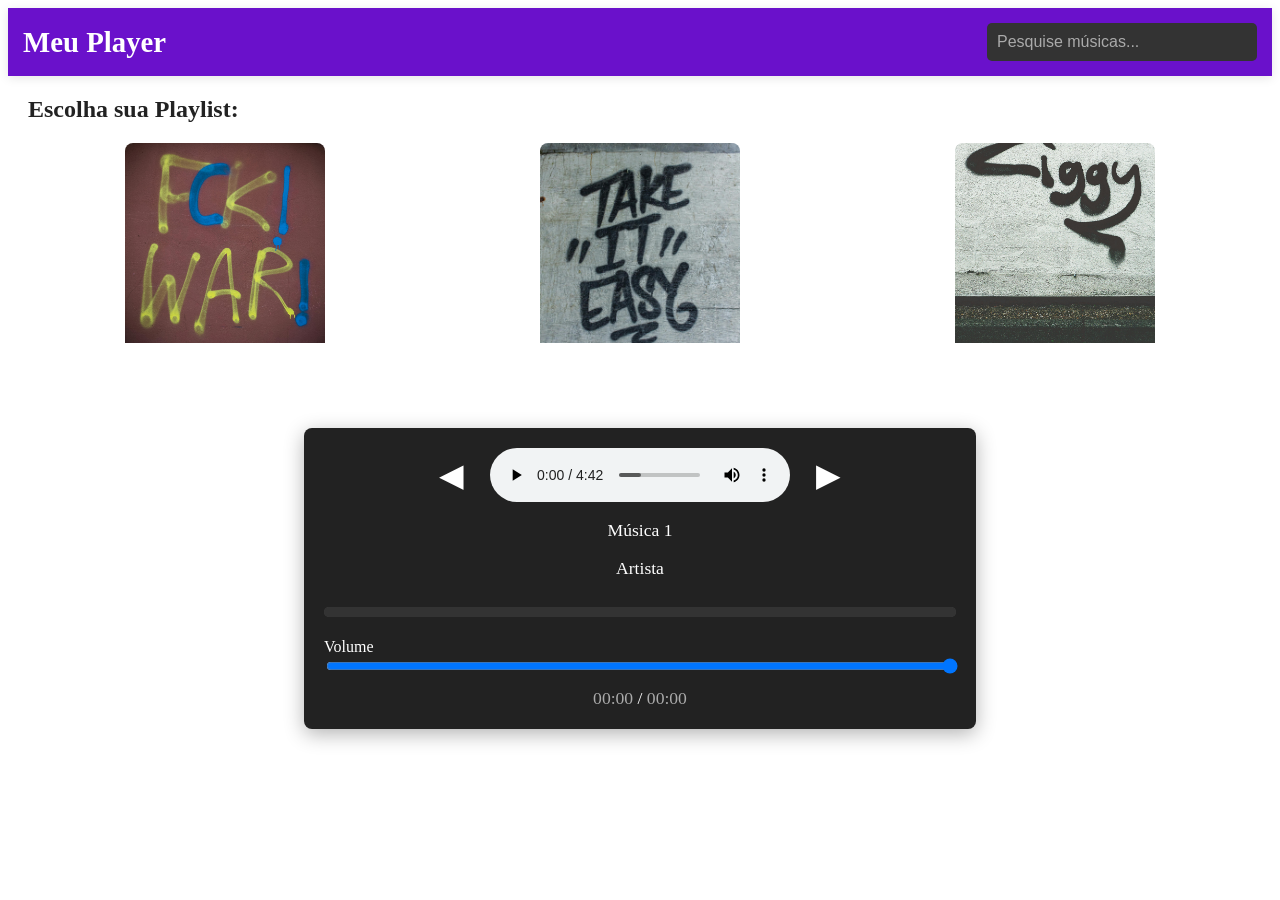
==== musicas.html @ c462db3f "finalização 1" ====
<!DOCTYPE html>
<html lang="pt-BR">
<head>
  <meta charset="UTF-8" />
  <meta name="viewport" content="width=device-width, initial-scale=1.0" />
  <title>Minhas Músicas</title>
  <link rel="stylesheet" href="musicas.css" />
</head>
<body>

  <!-- Header com Barra de Pesquisa -->
  <header>
    <div class="logo">Meu Player</div>
    <div class="search-bar">
      <input type="text" id="search" placeholder="Pesquise músicas...">
    </div>
  </header>

  <!-- Seção de Playlists com Capas -->
  <div class="playlists">
    <h2>Escolha sua Playlist:</h2>
    <div class="playlist-list">
      <div class="playlist" id="playlist1">
        <img src="imagens/foto1.jpg" alt="Playlist 1">
        <p>Playlist 1</p>
      </div>
      <div class="playlist" id="playlist2">
        <img src="imagens/foto2.jpg" alt="Playlist 2">
        <p>Playlist 2</p>
      </div>
      <div class="playlist" id="playlist3">
        <img src="imagens/foto3.jpg" alt="Playlist 3">
        <p>Playlist 3</p>
      </div>
    </div>

    <!-- Lista de Músicas (inicialmente oculta) -->
    <div class="music-list" id="music-list">
      <h3>Músicas</h3>
      <ul id="song-list">
        <!-- Músicas serão inseridas aqui dinamicamente -->
      </ul>
    </div>
  </div>

  <!-- Player de Música -->
  <div class="player">
    <div class="player-controls">
      <button class="prev-btn" id="prev-btn">&#9664;</button>
      <audio id="audio" controls>
        <source src="musicas/Matuê - Isso é Sério ft. Brandão.mp3" type="audio/mp3">
        Seu navegador não suporta o elemento de áudio.
      </audio>
      <button class="next-btn" id="next-btn">&#9654;</button>
    </div>
    <div class="track-info">
      <p id="song-title">Música 1</p>
      <p id="song-artist">Artista</p>
    </div>
    <progress id="progress-bar" value="0" max="100"></progress>
    <div class="volume-control">
      <label for="volume">Volume</label>
      <input type="range" id="volume" min="0" max="1" step="0.01" value="1">
    </div>
    <div class="time-display">
      <span id="current-time">00:00</span> / <span id="duration">00:00</span>
    </div>
  </div>
  
  <script src="musicas.js"></script>
</body>
</html>
---- musicas.css ----
/* Estilizando o Header */
header {
    background-color: #6a11cb; /* Cor roxa do tema */
    padding: 15px;
    display: flex;
    justify-content: space-between;
    align-items: center;
    box-shadow: 0 2px 10px rgba(0, 0, 0, 0.1);
  }
  
  header .logo {
    color: #fff;
    font-size: 1.8rem;
    font-weight: bold;
  }
  
  header .search-bar input {
    padding: 10px;
    font-size: 1rem;
    border-radius: 5px;
    border: none;
    width: 250px;
    max-width: 300px;
    background-color: #333;
    color: #fff;
  }
  
  header .search-bar input:focus {
    outline: none;
    border: 2px solid #fff;
    background-color: #444;
  }
  
  /* Playlists com Capas */
  .playlists {
    margin: 20px;
    color: #222;
  }
  
  .playlist-list {
    display: flex;
    justify-content: space-around;
    gap: 20px;
    margin-bottom: 30px;
  }
  
  .playlist {
    text-align: center;
    cursor: pointer;
    transition: transform 0.3s ease, box-shadow 0.3s ease;
    border-radius: 8px;
    overflow: hidden;
  }
  
  .playlist:hover {
    transform: scale(1.05);
    box-shadow: 0 5px 15px rgba(0, 0, 0, 0.3);
  }
  
  .playlist img {
    width: 200px;
    height: 200px;
    object-fit: cover;
    transition: transform 0.3s ease;
  }
  
  .playlist p {
    margin-top: 10px;
    font-size: 1.2rem;
    color: #fff;
    text-transform: uppercase;
    letter-spacing: 1px;
  }
  
  /* Lista de Músicas (inicialmente oculta) */
  .music-list {
    display: none; /* Começa oculta */
    margin-top: 20px;
    color: #fff;
  }
  
  .music-list ul {
    list-style-type: none;
    padding: 0;
  }
  
  .music-list li {
    color: #222;
    font-size: 1.2rem;
    margin: 10px 0;
    cursor: pointer;
    transition: color 0.2s ease;
  }
  
  .music-list li:hover {
    color: #6a11cb;
  }
  
  /* Player de Música */
  .player {
    background-color: #222;
    color: #fff;
    padding: 20px;
    margin-top: 20px;
    border-radius: 8px;
    width: 50%;
    margin-left: auto;
    margin-right: auto;
    box-shadow: 0 5px 20px rgba(0, 0, 0, 0.3);
  }
  
  .player-controls {
    display: flex;
    justify-content: center;
    align-items: center;
  }
  
  .player-controls button {
    background-color: transparent;
    border: none;
    color: #fff;
    font-size: 2rem;
    margin: 0 20px;
    cursor: pointer;
    transition: color 0.3s ease;
  }
  
  .player-controls button:hover {
    color: #6a11cb;
  }
  
  .track-info {
    text-align: center;
    margin-top: 10px;
    font-size: 1.1rem;
  }
  
  #progress-bar {
    width: 100%;
    height: 10px;
    margin-top: 10px;
    background-color: #444;
    border-radius: 5px;
  }
  
  #progress-bar::-webkit-progress-bar {
    background-color: #333;
    border-radius: 5px;
  }
  
  #progress-bar::-webkit-progress-value {
    background-color: #6a11cb;
    border-radius: 5px;
  }
  
  .volume-control {
    margin-top: 20px;
  }
  
  .volume-control input {
    width: 100%;
    background-color: #444;
    border-radius: 5px;
  }
  
  .time-display {
    text-align: center;
    margin-top: 10px;
    font-size: 1.1rem;
  }
  
  .time-display span {
    color: #aaa;
  }
  
  .search-bar {
    position: relative;
  }
  
  .search-bar input {
    padding-left: 30px;
  }
  
  .search-bar input::placeholder {
    color: #aaa;
  }
  
  /* Efeito de transição suave ao clicar nas playlists */
  .playlist-list .playlist {
    transition: transform 0.3s ease, box-shadow 0.3s ease;
  }
  
  /* Efeito de sombra na lista de músicas ao passar o mouse */
  .music-list li:hover {
    background-color: rgba(106, 17, 203, 0.1);
    padding-left: 10px;
  }
  
  /* Ajustes responsivos */
  @media (max-width: 768px) {
    .player {
      width: 80%;
    }
  
    header .search-bar input {
      width: 70%;
    }
  
    .playlist-list {
      flex-wrap: wrap;
      justify-content: center;
    }
  
    .playlist {
      width: 100%;
      max-width: 200px;
      margin-bottom: 20px;
    }
  
    .playlist img {
      width: 100%;
      height: 200px;
    }
  
    .music-list ul {
      font-size: 1rem;
    }
  }
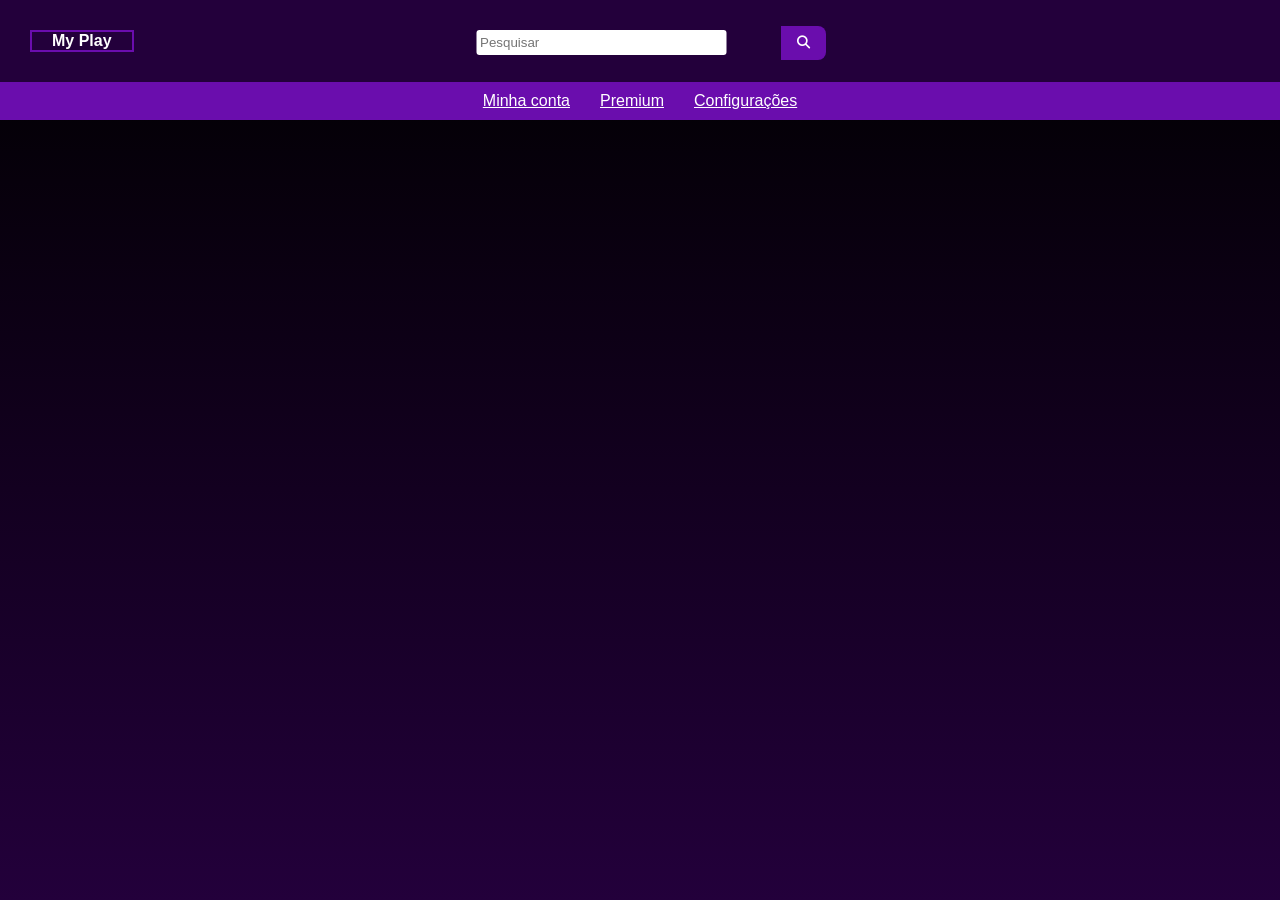
==== commit 03499a85: "atualização" ====
--- a/musicas.html
+++ b/musicas.html
@@ -5,67 +5,35 @@
   <meta name="viewport" content="width=device-width, initial-scale=1.0" />
   <title>Minhas Músicas</title>
   <link rel="stylesheet" href="musicas.css" />
+  <link rel="stylesheet" href="https://cdnjs.cloudflare.com/ajax/libs/font-awesome/6.5.0/css/all.min.css">
+
 </head>
 <body>
 
-  <!-- Header com Barra de Pesquisa -->
   <header>
-    <div class="logo">Meu Player</div>
-    <div class="search-bar">
-      <input type="text" id="search" placeholder="Pesquise músicas...">
+    <div class="titulo">My Play</div>
+    <div class="cabecalho">
+      <input type="search" id="barra-pesquisa" placeholder=" Pesquisar">
+      <button class="pesquisar" style="padding: 10px 16px; background-color: #6a0dad; color: white; border: none; border-radius: 0 8px 8px 0; cursor: pointer;">
+        <i class="fas fa-search"></i>
+      </button>
+      
     </div>
+    
   </header>
+  <nav class="menu">
+    <ul>
+      <a href="#">Minha conta</a>
+      <a href="#">Premium</a>
+      <a href="#">Configurações</a>
+    </ul>
+  </nav>
+  <main>
 
-  <!-- Seção de Playlists com Capas -->
-  <div class="playlists">
-    <h2>Escolha sua Playlist:</h2>
-    <div class="playlist-list">
-      <div class="playlist" id="playlist1">
-        <img src="imagens/foto1.jpg" alt="Playlist 1">
-        <p>Playlist 1</p>
-      </div>
-      <div class="playlist" id="playlist2">
-        <img src="imagens/foto2.jpg" alt="Playlist 2">
-        <p>Playlist 2</p>
-      </div>
-      <div class="playlist" id="playlist3">
-        <img src="imagens/foto3.jpg" alt="Playlist 3">
-        <p>Playlist 3</p>
-      </div>
-    </div>
+  </main>
+  <footer>
 
-    <!-- Lista de Músicas (inicialmente oculta) -->
-    <div class="music-list" id="music-list">
-      <h3>Músicas</h3>
-      <ul id="song-list">
-        <!-- Músicas serão inseridas aqui dinamicamente -->
-      </ul>
-    </div>
-  </div>
-
-  <!-- Player de Música -->
-  <div class="player">
-    <div class="player-controls">
-      <button class="prev-btn" id="prev-btn">&#9664;</button>
-      <audio id="audio" controls>
-        <source src="musicas/Matuê - Isso é Sério ft. Brandão.mp3" type="audio/mp3">
-        Seu navegador não suporta o elemento de áudio.
-      </audio>
-      <button class="next-btn" id="next-btn">&#9654;</button>
-    </div>
-    <div class="track-info">
-      <p id="song-title">Música 1</p>
-      <p id="song-artist">Artista</p>
-    </div>
-    <progress id="progress-bar" value="0" max="100"></progress>
-    <div class="volume-control">
-      <label for="volume">Volume</label>
-      <input type="range" id="volume" min="0" max="1" step="0.01" value="1">
-    </div>
-    <div class="time-display">
-      <span id="current-time">00:00</span> / <span id="duration">00:00</span>
-    </div>
-  </div>
+  </footer>
   
   <script src="musicas.js"></script>
 </body>
--- a/musicas.css
+++ b/musicas.css
@@ -1,229 +1,72 @@
-/* Estilizando o Header */
+@charset "UTF-8";
+
+* {
+  font-family: Arial, Helvetica, sans-serif;
+  padding: 0;
+  margin: 0;
+  color: white;
+}
+
+body {
+  background: linear-gradient(to bottom, black, #23003b);
+  height: 100vh;
+  width: 100vw;
+}
+
 header {
-    background-color: #6a11cb; /* Cor roxa do tema */
-    padding: 15px;
-    display: flex;
-    justify-content: space-between;
-    align-items: center;
-    box-shadow: 0 2px 10px rgba(0, 0, 0, 0.1);
-  }
+  background-color: #23003b;
+  padding: 30px;
+  display: flex;
+  justify-content: space-between;
+  align-items: center;
+  position: relative;
+}
+
+.titulo {
+  border: 2px solid #6a0dad;
+  color: white;
+  font-weight: bold;
+  padding: 0 20px;
+  cursor: pointer;
+}
+
+.titulo:hover {
+  transform: scale(1.1);
+  transition: 0.7s ease;
+}
+
+#barra-pesquisa {
+  background: white;
+  color: #23003b;
+  border: none;
+  width: 250px;
+  margin-right: 13px;
+  height: 25px;
+  border-radius: 3px;
+  position: absolute;
+  left: 46%;
+  bottom: 27px;
+  transform: translateX(-45%);
+  display: flex;
+  align-items: center;
+}
+
+.pesquisar {
+  position: absolute;
+  left: 61%;
+  display: flex;
+  bottom: 22.5px;
+}
+
+.menu {
+  background-color: #6a0dad;
+  display: flex;
+  justify-content: center;
+}
+
+ul {
+  display: flex;
+  padding: 10px;
+  gap: 30px;
   
-  header .logo {
-    color: #fff;
-    font-size: 1.8rem;
-    font-weight: bold;
-  }
-  
-  header .search-bar input {
-    padding: 10px;
-    font-size: 1rem;
-    border-radius: 5px;
-    border: none;
-    width: 250px;
-    max-width: 300px;
-    background-color: #333;
-    color: #fff;
-  }
-  
-  header .search-bar input:focus {
-    outline: none;
-    border: 2px solid #fff;
-    background-color: #444;
-  }
-  
-  /* Playlists com Capas */
-  .playlists {
-    margin: 20px;
-    color: #222;
-  }
-  
-  .playlist-list {
-    display: flex;
-    justify-content: space-around;
-    gap: 20px;
-    margin-bottom: 30px;
-  }
-  
-  .playlist {
-    text-align: center;
-    cursor: pointer;
-    transition: transform 0.3s ease, box-shadow 0.3s ease;
-    border-radius: 8px;
-    overflow: hidden;
-  }
-  
-  .playlist:hover {
-    transform: scale(1.05);
-    box-shadow: 0 5px 15px rgba(0, 0, 0, 0.3);
-  }
-  
-  .playlist img {
-    width: 200px;
-    height: 200px;
-    object-fit: cover;
-    transition: transform 0.3s ease;
-  }
-  
-  .playlist p {
-    margin-top: 10px;
-    font-size: 1.2rem;
-    color: #fff;
-    text-transform: uppercase;
-    letter-spacing: 1px;
-  }
-  
-  /* Lista de Músicas (inicialmente oculta) */
-  .music-list {
-    display: none; /* Começa oculta */
-    margin-top: 20px;
-    color: #fff;
-  }
-  
-  .music-list ul {
-    list-style-type: none;
-    padding: 0;
-  }
-  
-  .music-list li {
-    color: #222;
-    font-size: 1.2rem;
-    margin: 10px 0;
-    cursor: pointer;
-    transition: color 0.2s ease;
-  }
-  
-  .music-list li:hover {
-    color: #6a11cb;
-  }
-  
-  /* Player de Música */
-  .player {
-    background-color: #222;
-    color: #fff;
-    padding: 20px;
-    margin-top: 20px;
-    border-radius: 8px;
-    width: 50%;
-    margin-left: auto;
-    margin-right: auto;
-    box-shadow: 0 5px 20px rgba(0, 0, 0, 0.3);
-  }
-  
-  .player-controls {
-    display: flex;
-    justify-content: center;
-    align-items: center;
-  }
-  
-  .player-controls button {
-    background-color: transparent;
-    border: none;
-    color: #fff;
-    font-size: 2rem;
-    margin: 0 20px;
-    cursor: pointer;
-    transition: color 0.3s ease;
-  }
-  
-  .player-controls button:hover {
-    color: #6a11cb;
-  }
-  
-  .track-info {
-    text-align: center;
-    margin-top: 10px;
-    font-size: 1.1rem;
-  }
-  
-  #progress-bar {
-    width: 100%;
-    height: 10px;
-    margin-top: 10px;
-    background-color: #444;
-    border-radius: 5px;
-  }
-  
-  #progress-bar::-webkit-progress-bar {
-    background-color: #333;
-    border-radius: 5px;
-  }
-  
-  #progress-bar::-webkit-progress-value {
-    background-color: #6a11cb;
-    border-radius: 5px;
-  }
-  
-  .volume-control {
-    margin-top: 20px;
-  }
-  
-  .volume-control input {
-    width: 100%;
-    background-color: #444;
-    border-radius: 5px;
-  }
-  
-  .time-display {
-    text-align: center;
-    margin-top: 10px;
-    font-size: 1.1rem;
-  }
-  
-  .time-display span {
-    color: #aaa;
-  }
-  
-  .search-bar {
-    position: relative;
-  }
-  
-  .search-bar input {
-    padding-left: 30px;
-  }
-  
-  .search-bar input::placeholder {
-    color: #aaa;
-  }
-  
-  /* Efeito de transição suave ao clicar nas playlists */
-  .playlist-list .playlist {
-    transition: transform 0.3s ease, box-shadow 0.3s ease;
-  }
-  
-  /* Efeito de sombra na lista de músicas ao passar o mouse */
-  .music-list li:hover {
-    background-color: rgba(106, 17, 203, 0.1);
-    padding-left: 10px;
-  }
-  
-  /* Ajustes responsivos */
-  @media (max-width: 768px) {
-    .player {
-      width: 80%;
-    }
-  
-    header .search-bar input {
-      width: 70%;
-    }
-  
-    .playlist-list {
-      flex-wrap: wrap;
-      justify-content: center;
-    }
-  
-    .playlist {
-      width: 100%;
-      max-width: 200px;
-      margin-bottom: 20px;
-    }
-  
-    .playlist img {
-      width: 100%;
-      height: 200px;
-    }
-  
-    .music-list ul {
-      font-size: 1rem;
-    }
-  }
-  +}
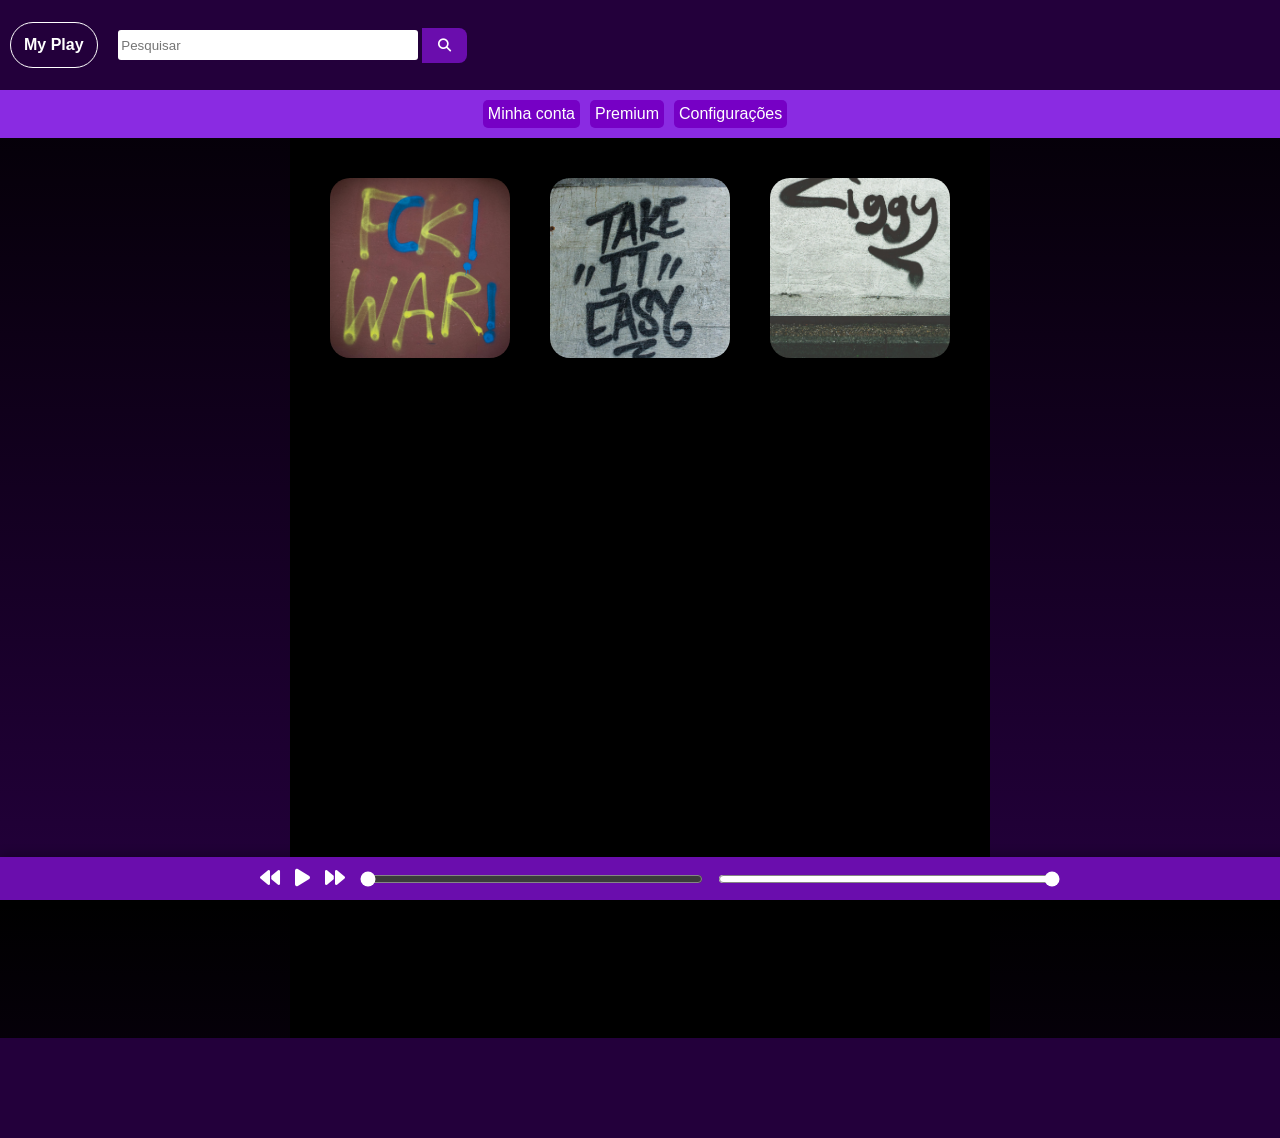
==== commit 6ee7b3c2: "cabo" ====
--- a/musicas.html
+++ b/musicas.html
@@ -29,11 +29,66 @@
     </ul>
   </nav>
   <main>
-
+    <div class="galeria">
+      <div class="album" onclick="mostrarPlaylist(1)">
+        <img src="imagens/foto1.jpg" alt="Álbum 1">
+        <div class="playlist" id="playlist1" style="display: none;">
+          <h3>Playlist 1</h3>
+          <ul>
+            <li onclick="tocarMusica('musicas/Castlevania.mp3')">Castlevania - Matuê</li>
+            <li onclick="tocarMusica('musicas/Matuê - Isso é Sério ft. Brandão.mp3')">Isso é Sério - Matuê/Brandão</li>
+            <li onclick="tocarMusica('musicas/Japa & Ryu, The Runner - FNB.mp3')">FNB - Japa/Ryu, The Runner</li>
+          </ul>
+        </div>
+        
+        
+      </div>
+  
+      <div class="album" onclick="mostrarPlaylist(2)">
+        <img src="imagens/foto2.jpg" alt="Álbum 2">
+        <div class="playlist" id="playlist1" style="display: none;">
+          <h3>Playlist 1</h3>
+          <ul>
+            <li onclick="tocarMusica('musica1.mp3')">Música 1 - Nome da Música</li>
+            <li onclick="tocarMusica('musica2.mp3')">Música 2 - Outra Música</li>
+            <li onclick="tocarMusica('musica3.mp3')">Música 3 - E por aí vai...</li>
+          </ul>
+        </div>
+        
+      </div>
+  
+      <div class="album" onclick="mostrarPlaylist(3)">
+        <img src="imagens/foto3.jpg" alt="Álbum 3">
+        <div class="playlist" id="playlist1" style="display: none;">
+          <h3>Playlist 1</h3>
+          <ul>
+            <li onclick="tocarMusica('musica1.mp3')">Música 1 - Nome da Música</li>
+            <li onclick="tocarMusica('musica2.mp3')">Música 2 - Outra Música</li>
+            <li onclick="tocarMusica('musica3.mp3')">Música 3 - E por aí vai...</li>
+          </ul>
+        </div>
+        
+      </div>
+    </div>
   </main>
   <footer>
 
   </footer>
+
+  <div id="player-container">
+    <audio id="audio-player" preload="metadata"></audio>
+  
+    <div class="controls">
+      <button onclick="voltarMusica()"><i class="fas fa-backward"></i></button>
+      <button onclick="playPause()"><i class="fas fa-play" id="play-icon"></i></button>
+      <button onclick="avancarMusica()"><i class="fas fa-forward"></i></button>
+  
+      <input type="range" id="progress" value="0" onchange="mudarProgresso()">
+  
+      <input type="range" id="volume" min="0" max="1" step="0.01" onchange="mudarVolume()" value="1">
+    </div>
+  </div>
+  
   
   <script src="musicas.js"></script>
 </body>
--- a/musicas.css
+++ b/musicas.css
@@ -14,59 +14,161 @@
 }
 
 header {
+  display: flex;
+  justify-content: start;
+  align-items: center;
   background-color: #23003b;
-  padding: 30px;
-  display: flex;
-  justify-content: space-between;
-  align-items: center;
-  position: relative;
+  padding: 10px;
+  height: 70px;
 }
 
 .titulo {
-  border: 2px solid #6a0dad;
-  color: white;
+  padding: 13px;
   font-weight: bold;
-  padding: 0 20px;
-  cursor: pointer;
-}
-
-.titulo:hover {
-  transform: scale(1.1);
-  transition: 0.7s ease;
+  border: 1px solid white;
+  border-radius: 30px;
+  margin-right: 20px;
 }
 
 #barra-pesquisa {
-  background: white;
-  color: #23003b;
+  width: 300px;
+  height: 30px;
   border: none;
-  width: 250px;
-  margin-right: 13px;
-  height: 25px;
   border-radius: 3px;
-  position: absolute;
-  left: 46%;
-  bottom: 27px;
-  transform: translateX(-45%);
-  display: flex;
-  align-items: center;
-}
-
-.pesquisar {
-  position: absolute;
-  left: 61%;
-  display: flex;
-  bottom: 22.5px;
 }
 
 .menu {
-  background-color: #6a0dad;
-  display: flex;
-  justify-content: center;
+  background-color: blueviolet;
+  padding: 10px;
 }
 
 ul {
   display: flex;
-  padding: 10px;
-  gap: 30px;
-  
-}+  justify-content: center; /* centraliza horizontalmente os <a> */
+  list-style: none;
+  padding: 0;
+  margin: 0;
+}
+
+ul a {
+  padding: 5px;
+  background-color: #7600c5;
+  margin-right: 10px;
+  text-align: center;
+  color: white;
+  text-decoration: none;
+  border-radius: 5px;
+}
+
+ul a:hover {
+  background-color: #42006e;
+  transform: scale(1.1);
+  transition: .3s ease;
+}
+
+
+main {
+  display: flex;
+  margin: auto;
+  background-color: black;
+  height: 100%;
+  width: 700px;
+}
+
+.galeria {
+  display: flex;
+  justify-content: center;
+  gap: 40px;
+  padding: 40px;
+  flex-wrap: wrap;
+}
+
+.album {
+  display: flex;
+  text-align: center;
+  cursor: pointer;
+  transition: transform 0.3s ease, box-shadow 0.3s ease;
+}
+
+.album img {
+  width: 180px;
+  height: 180px;
+  object-fit: cover;
+  border-radius: 20px;
+  box-shadow: 0 4px 12px rgba(0, 0, 0, 0.2);
+  transition: transform 0.3s ease, box-shadow 0.3s ease;
+}
+
+.album:hover {
+  transform: translateY(-10px);
+}
+
+.album img:hover {
+  transform: scale(1.05);
+  box-shadow: 0 8px 20px rgba(0, 0, 0, 0.3);
+}
+
+.playlist audio {
+  width: 100%;
+  margin-bottom: 10px;
+  border-radius: 10px;
+}
+
+
+
+footer {
+  background-color: #23003b;
+  width: 100%;
+  height: 100px;
+}
+
+#player-container {
+  position: fixed;
+  bottom: 0;
+  left: 0;
+  width: 100%;
+  background-color: #6a0dad; /* mesma cor do header */
+  padding: 10px 20px;
+  display: flex;
+  justify-content: center;
+  align-items: center;
+  z-index: 999;
+  box-shadow: 0 -2px 10px rgba(0,0,0,0.3);
+}
+
+.controls {
+  display: flex;
+  align-items: center;
+  gap: 15px;
+  width: 100%;
+  max-width: 800px;
+}
+
+.controls button {
+  background: none;
+  border: none;
+  color: white;
+  font-size: 20px;
+  cursor: pointer;
+}
+
+.controls input[type="range"] {
+  flex: 1;
+  accent-color: white;
+  cursor: pointer;
+}
+
+.playlist ul {
+  list-style: none;
+  padding: 0;
+}
+
+.playlist li {
+  margin-bottom: 8px;
+  cursor: pointer;
+  color: #333;
+}
+
+.playlist li:hover {
+  text-decoration: underline;
+}
